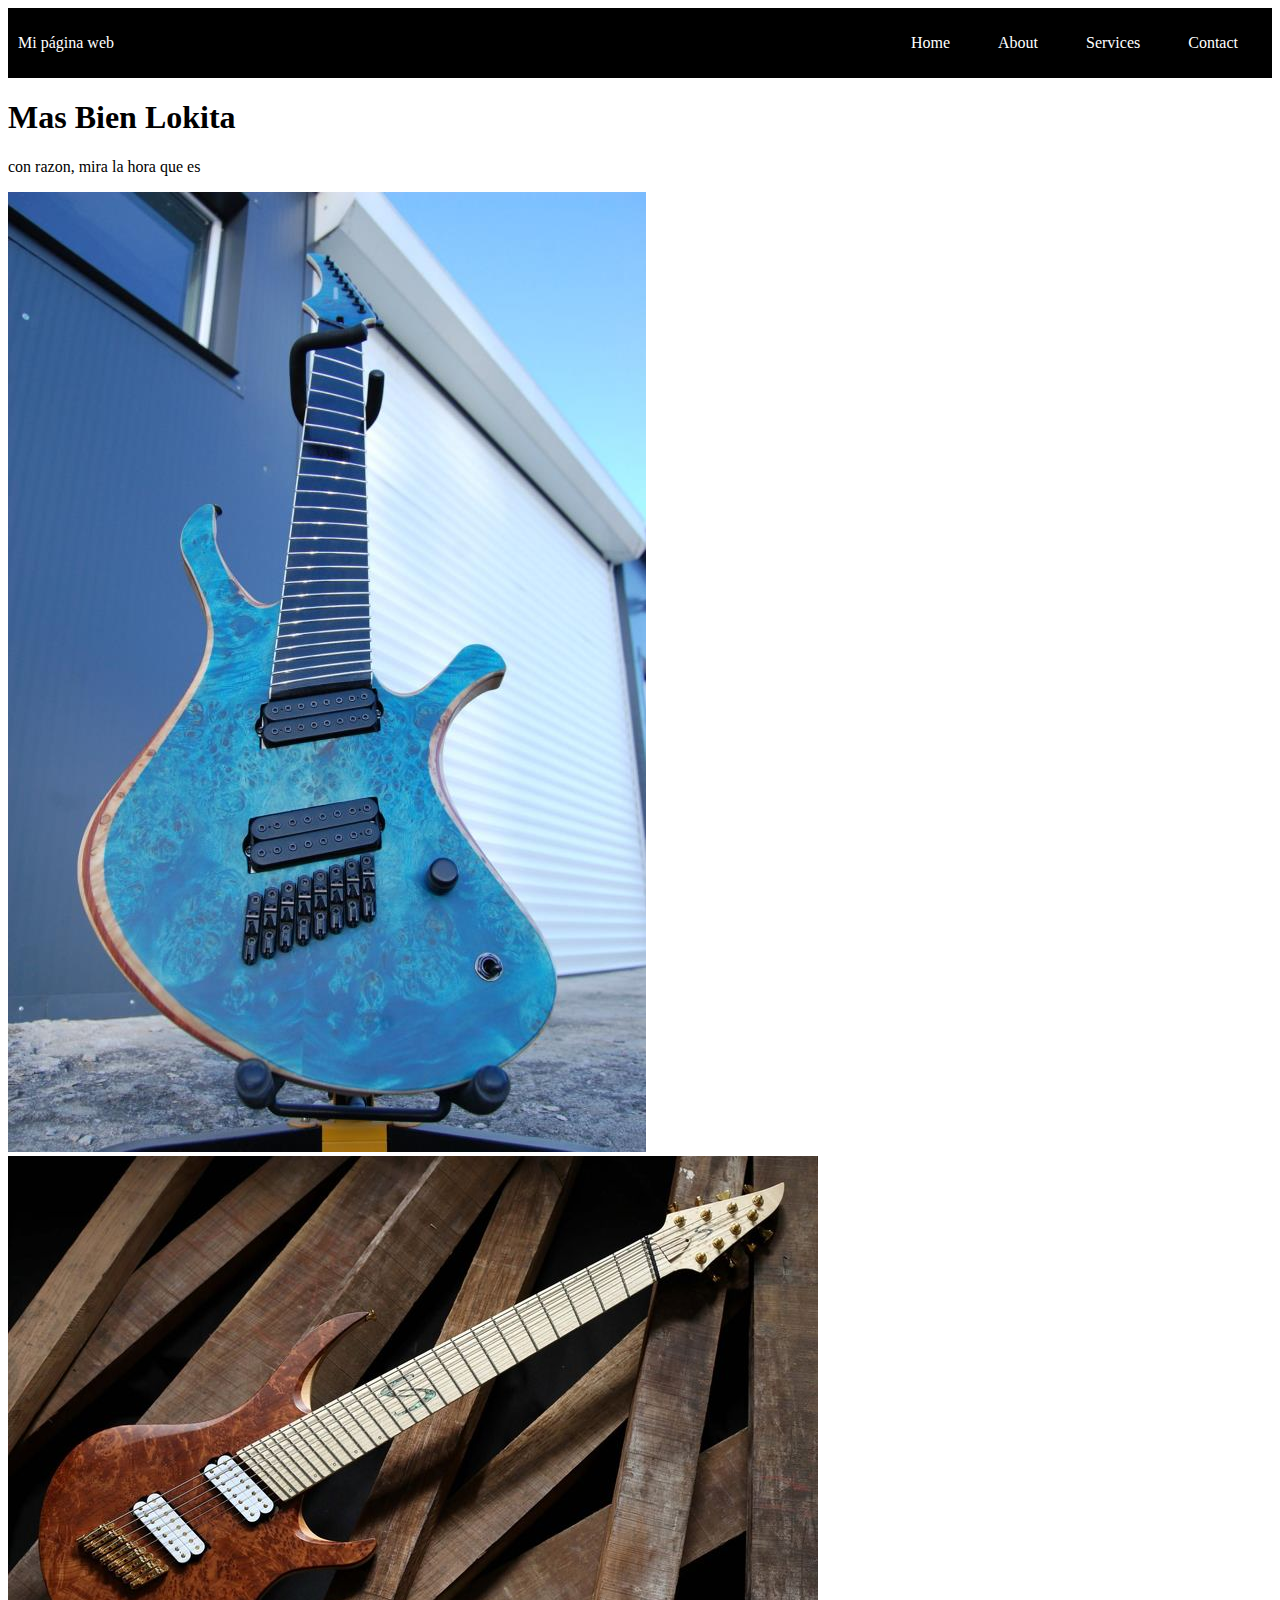
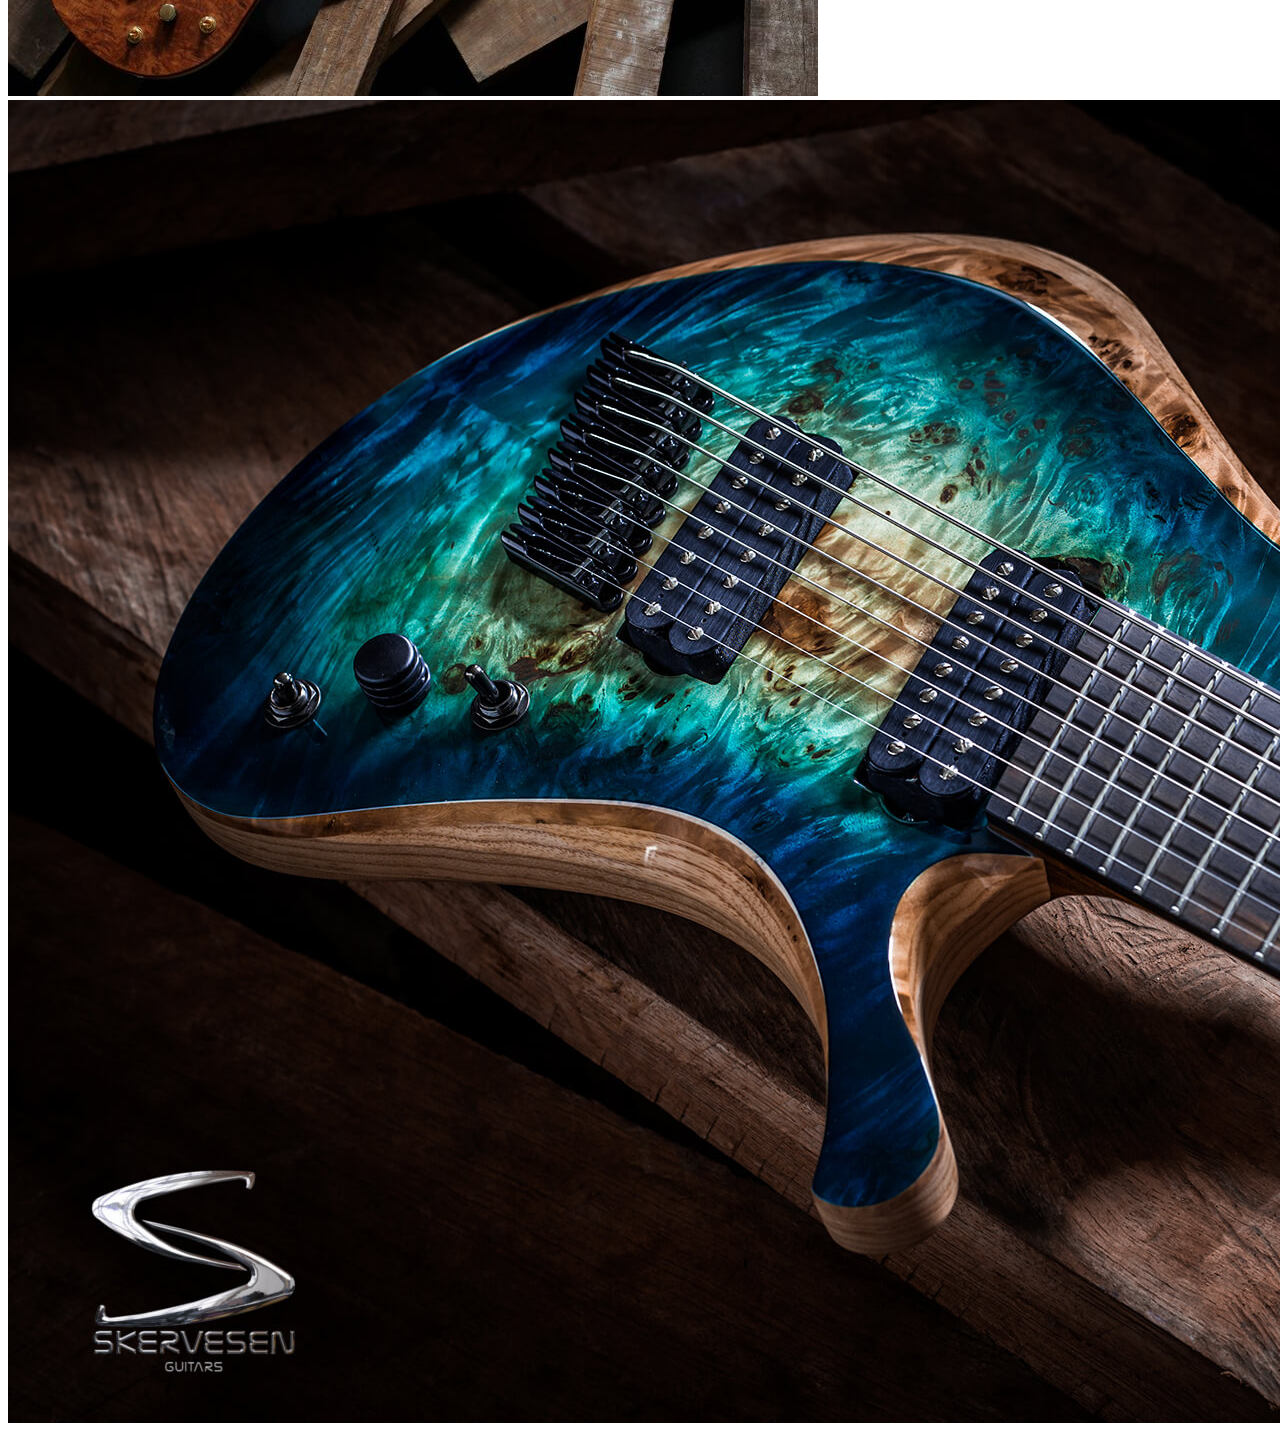
==== about.html @ 0108819f "Initial commit" ====
<!DOCTYPE html>
<html>
<head>
<title>Mi Primer Website</title>
<link rel="stylesheet" href="estilos.css">
</head>
<body>
  <div class="container-nav">
    <nav class="navbar">
        <a href="index.html" class="brand">Mi página web</a>
        <ul class="nav-links">
        <li><a href="index.html">Home</a></li>
        <li><a href="about.html">About</a></li>
        <li><a href="services.html">Services</a></li>
        <li><a href="contact.html">Contact</a></li>
      </ul>
      </nav>
  <button class="button-menu-toggle">Menu</button>
  </div>
  <div class="container">
    <h1>Mas Bien Lokita</h1>
    <p>con razon, mira la hora que es</p>
    <div class="img-container"></div>
    <img src="img1.jpg" alt="Descripción de la imagen 1" />
    <img src="img2.jpg" alt="Descripción de la imagen 2" />
    <img src="img3.jpg" alt="Descripción de la imagen 3" />  
</div>
<script src="scripts.js"></script>
</body>
</html>
---- estilos.css ----
.container-nav {
    display: flex;
    padding: 10px;
    height: 50px;
    background-color: black;
}
    
.navbar {
    display: flex;
    justify-content: space-between;
    width: 100%;
}

.brand {
    display: flex;
    align-items: center;
}

li>a {
    padding: 8px 24px;
}
    
li {
    list-style-type: none;
    
}

a {
    color: white;
    text-decoration:none;
}

.nav-links {
    display: flex;
    align-items: center;
}

.button-menu-toggle {
    display: none;
}

.img-container {
    display: flex;
    flex-wrap: wrap;
    justify-content: center;
}


@media (max-width: 768px) {
    .column {
    flex: 100%;
    }
    .nav-links {
    display: none;
    }
    .button-menu-toggle {
    display: block;
    background-color: white;
    border:none;
    border-radius: 50px;
    padding: 0 24px;
    font-family: monospace;
    font-weight: bold;
    font-size: 20px;
    }
    .nav-links.nav-links-responsive {
    position: absolute;
    display: flex;
    background-color: rgba(20,20,20,0.95);
    width: 100%;
    height: 100%;
    top: 70px;
    left: 0;
    flex-direction: column;
    padding-top: 200px;
    align-items: center;
    gap:70px;
    font-size: 40px;
    }
}
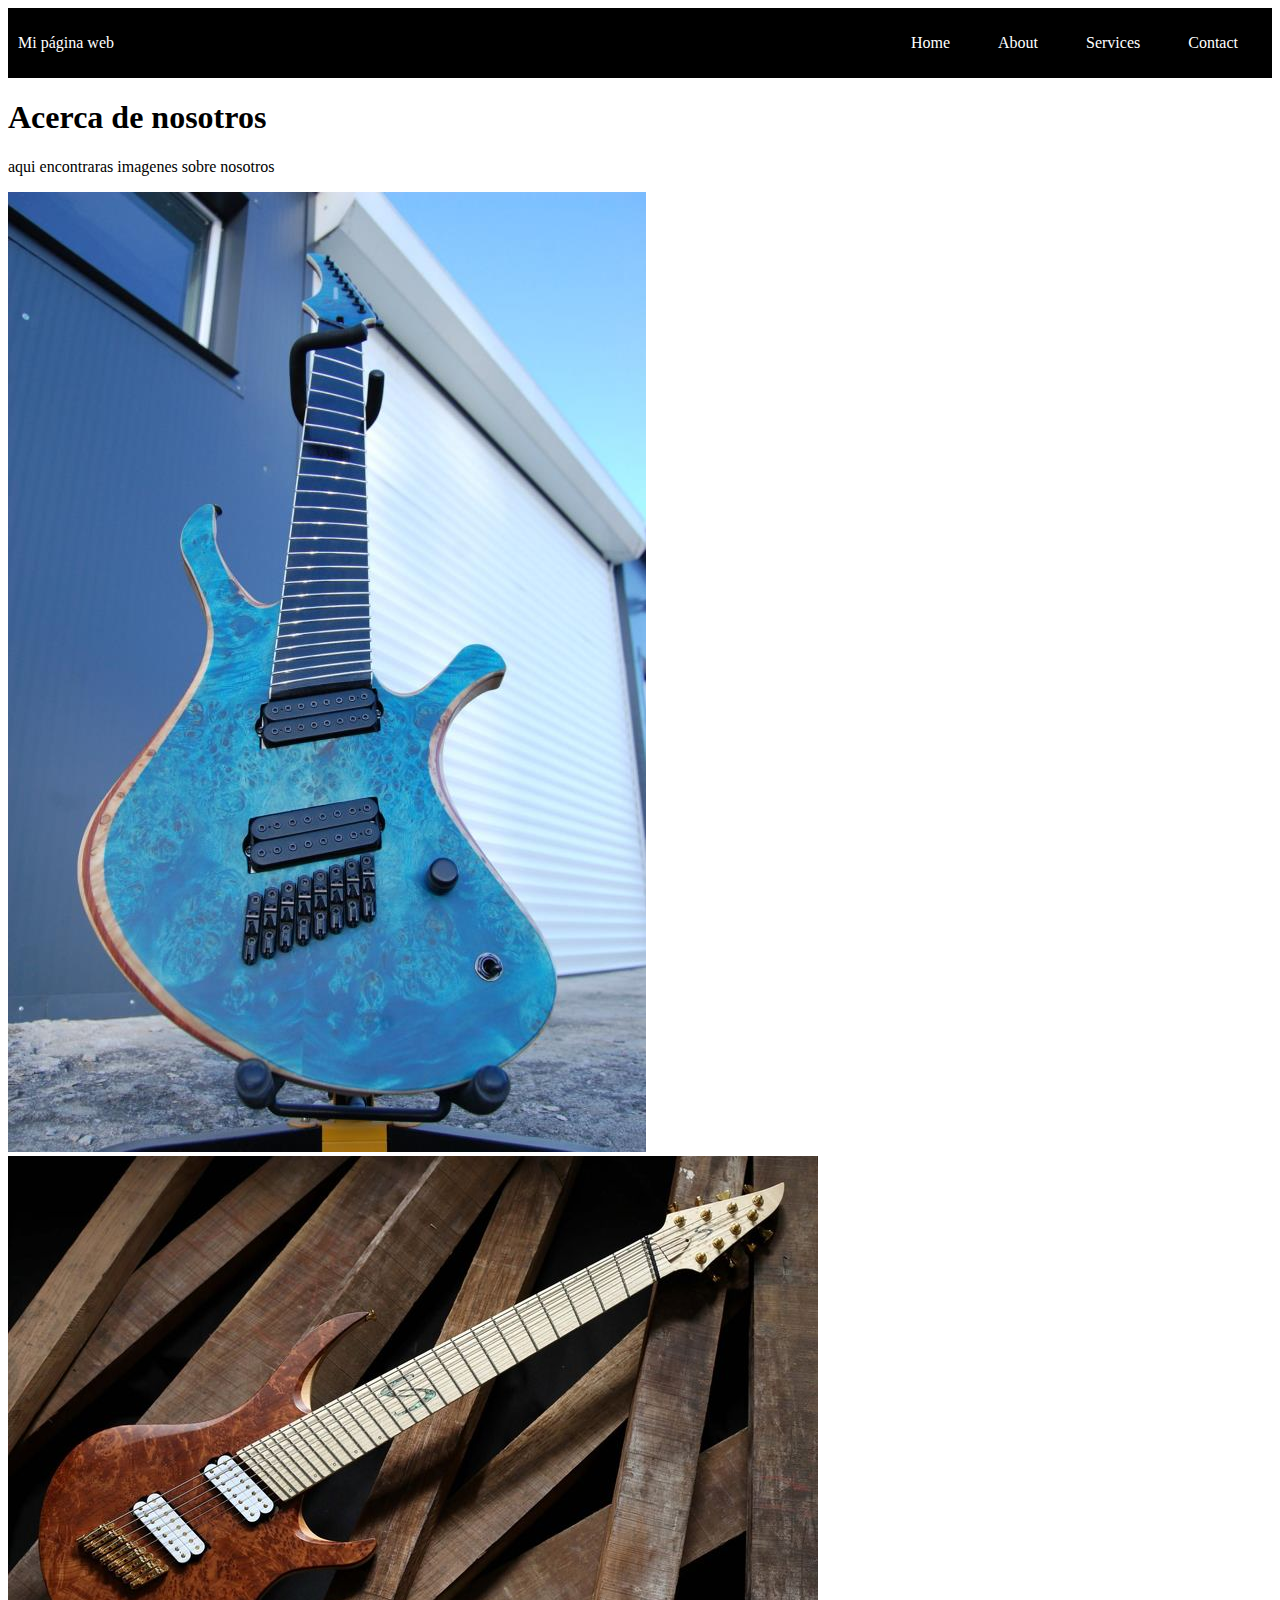
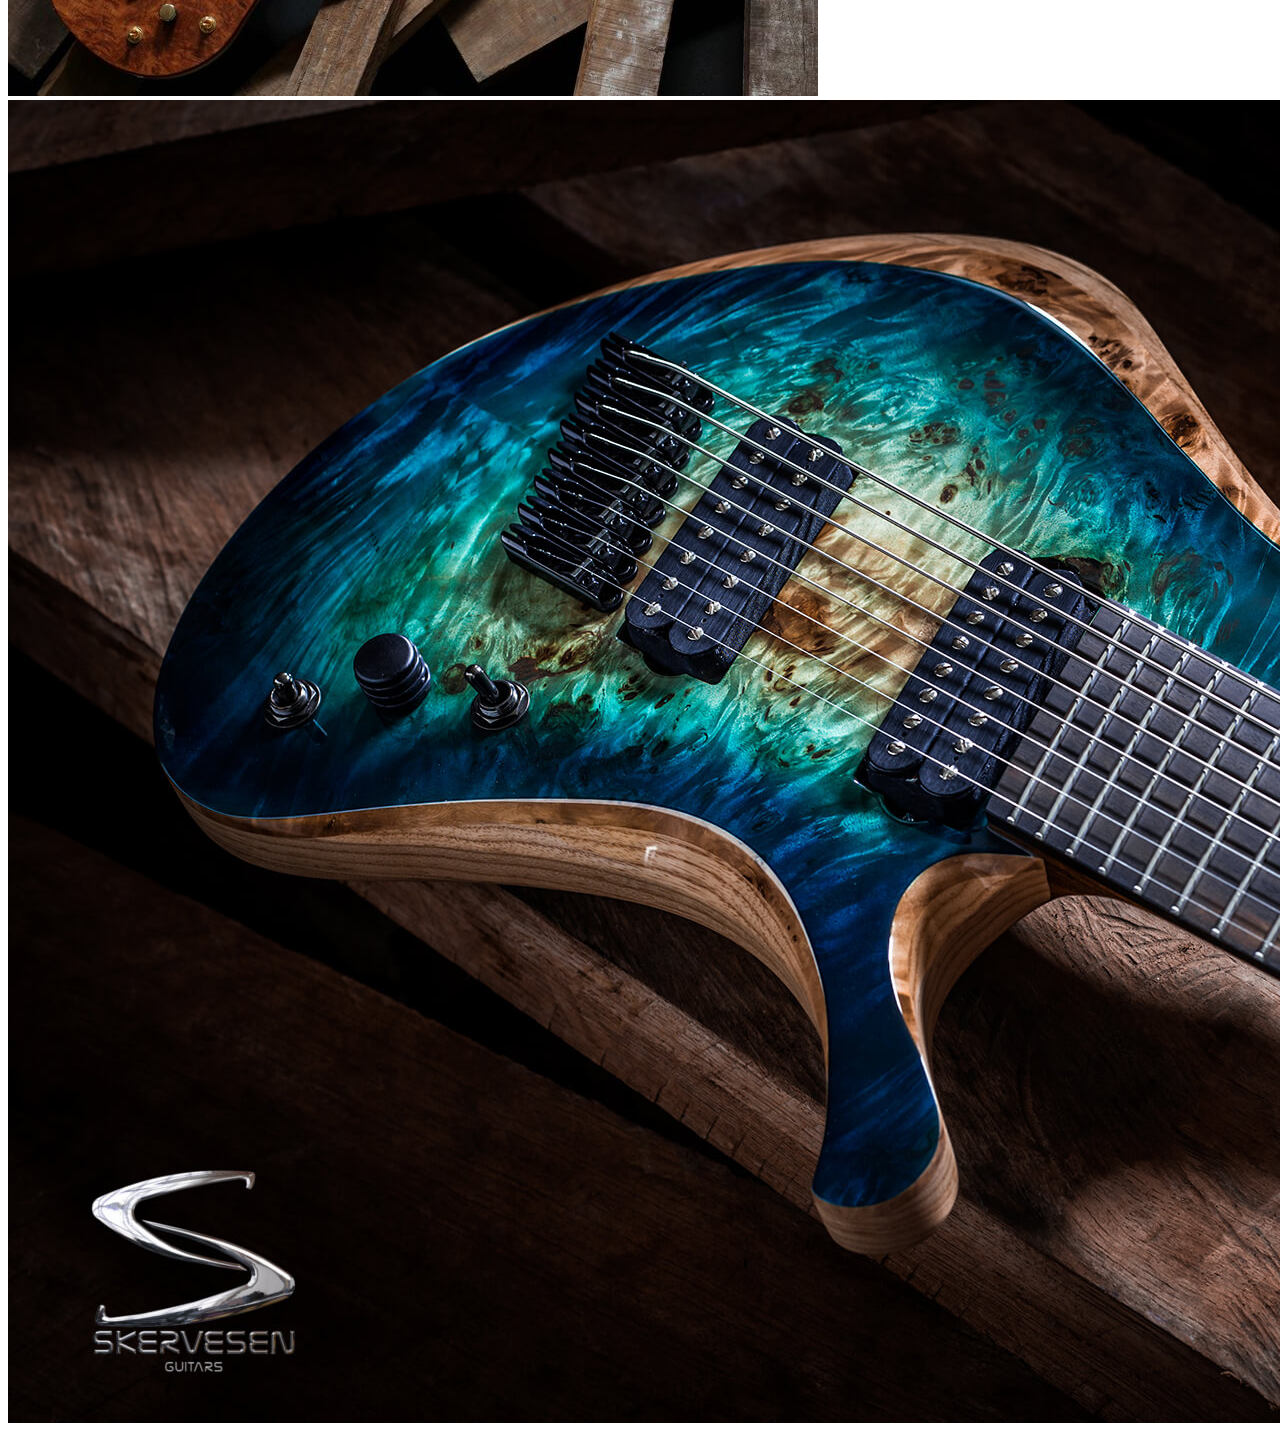
==== commit b507d548: "Update about.html" ====
--- a/about.html
+++ b/about.html
@@ -18,8 +18,8 @@
   <button class="button-menu-toggle">Menu</button>
   </div>
   <div class="container">
-    <h1>Mas Bien Lokita</h1>
-    <p>con razon, mira la hora que es</p>
+    <h1>Acerca de nosotros</h1>
+    <p>aqui encontraras imagenes sobre nosotros</p>
     <div class="img-container"></div>
     <img src="img1.jpg" alt="Descripción de la imagen 1" />
     <img src="img2.jpg" alt="Descripción de la imagen 2" />
